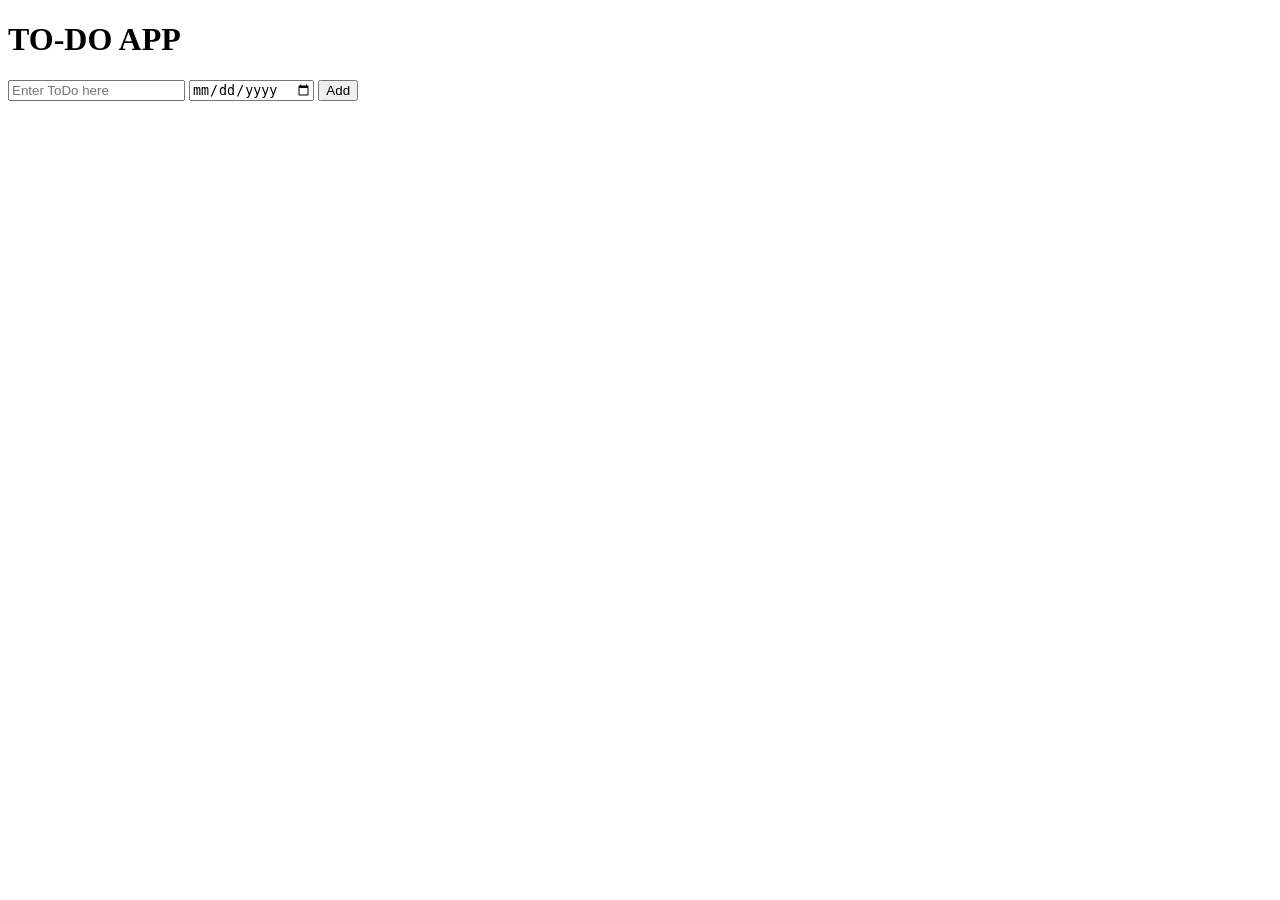
==== Projects/Todo_app/index.html @ 05b7490a "Add initial HTML structure for To Do App" ====
<!DOCTYPE html>
<html lang="en">
<head>
    <title>To Do App</title>
    <link rel="stylesheet" href="todo.css">
</head>
<body>
    <h1 id="heading">TO-DO APP</h1>
  
    <div class="grid_conatiner">
    <input type="text" placeholder="Enter ToDo here" id="Todo_input">
    <input type="date" onclick="this.showPicker()" placeholder="Enter ToDo here" id="date_input">

    <button onclick="addToDo();" class="btn_add">Add</button>

    </div>

    <div class="todo_conatainer grid_conatiner"></div>
    <script src="todo.js">

    </SCript>
</body>
</html>
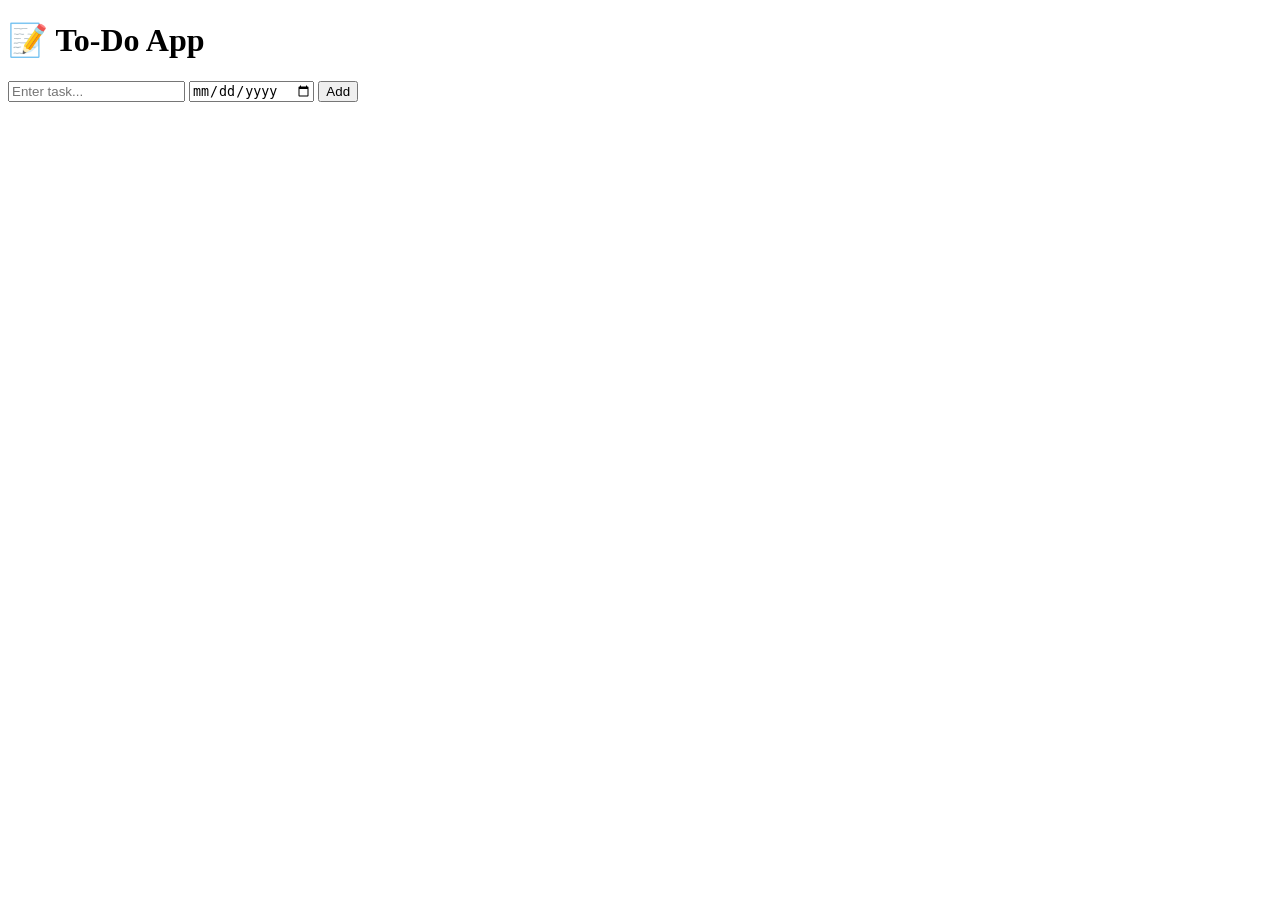
==== commit cf155f74: "Refactor HTML structure for To-Do App" ====
--- a/Projects/Todo_app/index.html
+++ b/Projects/Todo_app/index.html
@@ -5,19 +5,20 @@
     <link rel="stylesheet" href="todo.css">
 </head>
 <body>
-    <h1 id="heading">TO-DO APP</h1>
-  
-    <div class="grid_conatiner">
-    <input type="text" placeholder="Enter ToDo here" id="Todo_input">
-    <input type="date" onclick="this.showPicker()" placeholder="Enter ToDo here" id="date_input">
 
-    <button onclick="addToDo();" class="btn_add">Add</button>
+<div class="container">
+    <h1>📝 To-Do App</h1>
 
+    <div class="input_section">
+        <input type="text" placeholder="Enter task..." id="todo_input">
+        <input type="date" id="date_input">
+        <button onclick="addTodo()" class="btn_add">Add</button>
     </div>
 
-    <div class="todo_conatainer grid_conatiner"></div>
-    <script src="todo.js">
+    <div id="todo_container"></div>
+</div>
 
-    </SCript>
+<script src="todo.js"></script>
+
 </body>
 </html>
